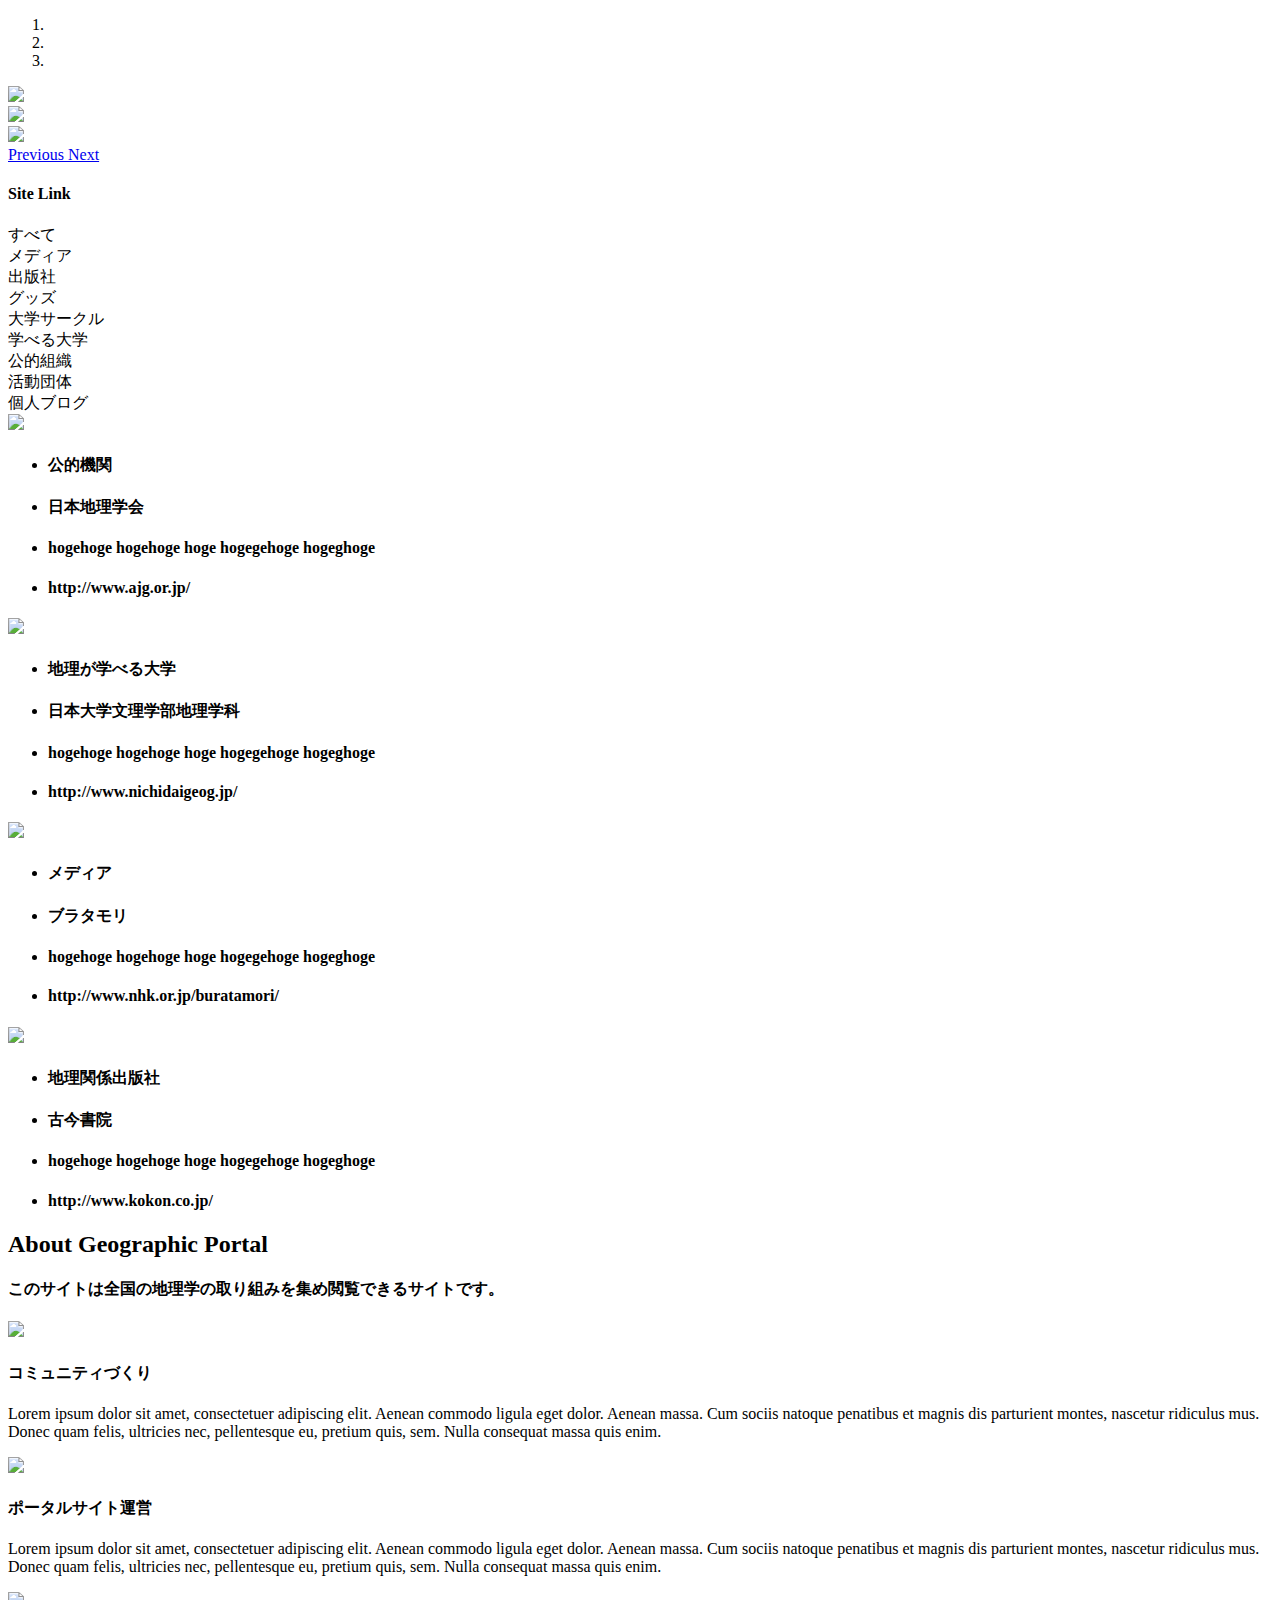
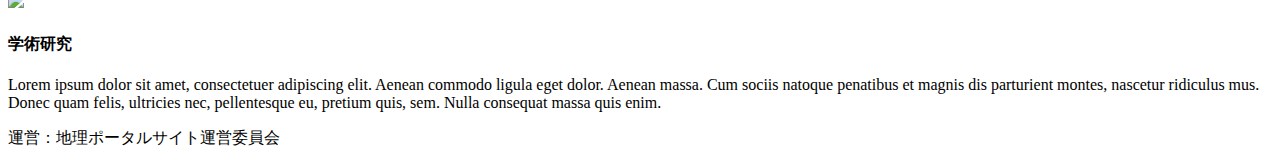
==== template/index.html @ 641c414a "index.htmlの整理" ====
<!doctype html>
<html lang="ja">
<head>
    <meta charset="utf-8">
    <meta name="keywords" content="地理学, Geography">
    <meta name="description" content="このサイトは全国の地理学の取り組みを集め閲覧できるサイトです。">
    <link rel="shortcut icon" type="image/png" href="favicon.png" />
    <meta name="viewport" content="width=device-width, initial-scale=1, user-scalable=0">
    <link rel="stylesheet" type="text/css" href="./css/bootstrap.css">
    <link rel="stylesheet" id="ppstyle" type="text/css" href="style.css">
    <link rel='stylesheet' href='./css/font-awesome.min.css'/>
    <script src="./js/jquery-2.1.0.min.js"></script>
    <script src="./js/bootstrap.js"></script>
    <script src="./js/blocs.js"></script>

    <title>Geopoetal</title>
</head>
<body>
<div class="page-container">

<div class="" id="header">

</div>


<!-- carousel -->
<div class="bloc l-bloc bgc-white" id="carousel">
	<div class="container bloc-lg">
		<div class="row">
			<div class="col-sm-12">
				<div id="carousel-1" class="carousel no-shadows slide" data-ride="carousel">
					<ol class="carousel-indicators">
						<li data-target="#carousel-1" data-slide-to="0" class="active">
						</li>
						<li data-target="#carousel-1" data-slide-to="1">
						</li>
						<li data-target="#carousel-1" data-slide-to="2">
						</li>
					</ol>
					<div class="carousel-inner">
						<div class="item active">
							<img src="img/placeholder-image-wide.png" />
							<div class="carousel-caption">
							</div>
						</div>
						<div class="item">
							<img src="img/placeholder-image-wide.png" />
							<div class="carousel-caption">
							</div>
						</div>
						<div class="item">
							<img src="img/placeholder-image-wide.png" />
							<div class="carousel-caption">
							</div>
						</div>
					</div>
          <a class="left carousel-control" href="#carousel-1" role="button" data-slide="prev">
            <span class="fa fa-chevron-left"></span>
            <span class="sr-only">Previous</span>
          </a>
          <a class="right carousel-control" href="#carousel-1" role="button" data-slide="next">
            <span class="fa fa-chevron-right"></span>
            <span class="sr-only">Next</span>
          </a>
				</div>
			</div>
		</div>
	</div>
</div>
<!-- carousel END -->

<!-- content -->
<div class="bloc l-bloc bgc-white" id="content">
  <div class="container bloc-sm">
    <h4 class="text-center mg-md">
      Site Link
    </h4>
    <div class="row">
      <div class="col-sm-1 text-center">
          すべて
      </div>
      <div class="col-sm-1 text-center">
          メディア
      </div>
      <div class="col-sm-1 text-center">
          出版社
      </div>
      <div class="col-sm-1 text-center">
          グッズ
      </div>
      <div class="col-sm-1 text-center">
          大学サークル
      </div>
      <div class="col-sm-1 text-center">
          学べる大学
      </div>
      <div class="col-sm-1 text-center">
          公的組織
      </div>
      <div class="col-sm-1 text-center">
          活動団体
      </div>
      <div class="col-sm-1 text-center">
          個人ブログ
      </div>
    </div>
  </div>
	<div class="container bloc-md">
		<div class="row">
			<div class="col-sm-3">
				<div class="panel">
					<div class="panel-heading">
            <img src="aaaa.png" />
					</div>
					<div class="panel-body">
						<ul class="list-unstyled list-sp-md">
							<li>
								<h4 class="text-center mg-md">
									公的機関
								</h4>
							</li>
							<li>
								<h4 class="text-center mg-md">
									日本地理学会
								</h4>
							</li>
							<li>
								<h4 class="text-center mg-md">
									hogehoge hogehoge hoge hogegehoge hogeghoge
								</h4>
							</li>
							<li>
								<h4 class="text-center mg-md">
									http://www.ajg.or.jp/
								</h4>
							</li>
						</ul>
					</div>
				</div>
			</div>
			<div class="col-sm-3">
				<div class="panel">
					<div class="panel-heading">
            <img src="aaaa.png" />
					</div>
					<div class="panel-body">
						<ul class="list-unstyled list-sp-md">
							<li>
								<h4 class="text-center mg-md">
									地理が学べる大学
								</h4>
							</li>
							<li>
								<h4 class="text-center mg-md">
									日本大学文理学部地理学科
								</h4>
							</li>
							<li>
								<h4 class="text-center mg-md">
									hogehoge hogehoge hoge hogegehoge hogeghoge
								</h4>
							</li>
							<li>
								<h4 class="text-center mg-md">
									http://www.nichidaigeog.jp/
								</h4>
							</li>
						</ul>
					</div>
				</div>
			</div>
			<div class="col-sm-3">
				<div class="panel">
					<div class="panel-heading">
            <img src="aaaa.png" />
					</div>
					<div class="panel-body">
						<ul class="list-unstyled list-sp-md">
							<li>
								<h4 class="text-center mg-md">
									メディア
								</h4>
							</li>
							<li>
								<h4 class="text-center mg-md">
									ブラタモリ
								</h4>
							</li>
							<li>
								<h4 class="text-center mg-md">
									hogehoge hogehoge hoge hogegehoge hogeghoge
								</h4>
							</li>
							<li>
								<h4 class="text-center mg-md">
									http://www.nhk.or.jp/buratamori/
								</h4>
							</li>
						</ul>
					</div>
				</div>
			</div>
      <div class="col-sm-3">
				<div class="panel">
					<div class="panel-heading">
            <img src="aaaa.png" />
					</div>
					<div class="panel-body">
						<ul class="list-unstyled list-sp-md">
							<li>
								<h4 class="text-center mg-md">
									地理関係出版社
								</h4>
							</li>
							<li>
								<h4 class="text-center mg-md">
									古今書院
								</h4>
							</li>
							<li>
								<h4 class="text-center mg-md">
									hogehoge hogehoge hoge hogegehoge hogeghoge
								</h4>
							</li>
							<li>
								<h4 class="text-center mg-md">
									http://www.kokon.co.jp/
								</h4>
							</li>
						</ul>
					</div>
				</div>
			</div>
		</div>
	</div>
</div>
<!-- content -->

<!-- about-us -->
<div class="bloc l-bloc bgc-white" id="about-us">
	<div class="container bloc-lg">
    <div class="row">
			<div class="col-sm-12">
				<h2 class="text-center mg-md">
					About Geographic Portal
				</h2>
        <h4 class="text-center mg-md">
          このサイトは全国の地理学の取り組みを集め閲覧できるサイトです。
        </h4>
			</div>
		</div>
		<div class="row">
			<div class="col-sm-4">
				<img src="img/placeholder-image.png" class="img-responsive" />
				<h4 class="mg-md">
					コミュニティづくり
				</h4>
				<p>
					Lorem ipsum dolor sit amet, consectetuer adipiscing elit. Aenean commodo ligula eget dolor. Aenean massa. Cum sociis natoque penatibus et magnis dis parturient montes, nascetur ridiculus mus. Donec quam felis, ultricies nec, pellentesque eu, pretium quis, sem. Nulla consequat massa quis enim.
				</p>
			</div>
			<div class="col-sm-4">
				<img src="img/placeholder-image.png" class="img-responsive" />
				<h4 class="mg-md">
					ポータルサイト運営
				</h4>
				<p>
					Lorem ipsum dolor sit amet, consectetuer adipiscing elit. Aenean commodo ligula eget dolor. Aenean massa. Cum sociis natoque penatibus et magnis dis parturient montes, nascetur ridiculus mus. Donec quam felis, ultricies nec, pellentesque eu, pretium quis, sem. Nulla consequat massa quis enim.
				</p>
			</div>
			<div class="col-sm-4">
				<img src="img/placeholder-image.png" class="img-responsive" />
				<h4 class="mg-md">
					学術研究
				</h4>
				<p>
					Lorem ipsum dolor sit amet, consectetuer adipiscing elit. Aenean commodo ligula eget dolor. Aenean massa. Cum sociis natoque penatibus et magnis dis parturient montes, nascetur ridiculus mus. Donec quam felis, ultricies nec, pellentesque eu, pretium quis, sem. Nulla consequat massa quis enim.
				</p>
			</div>
		</div>
	</div>
</div>
<!-- about-us END -->

<!-- footer -->
<footer class="bloc l-bloc bgc-white">
	<div class="container bloc-sm">
		<div class="row">
			<div class="col-sm-12">
				<p class="text-center">
					運営：地理ポータルサイト運営委員会
				</p>
			</div>
		</div>
	</div>
</footer>
<!-- footer END -->
</body>

<!-- Google Analytics -->

<!-- Google Analytics END -->

</html>
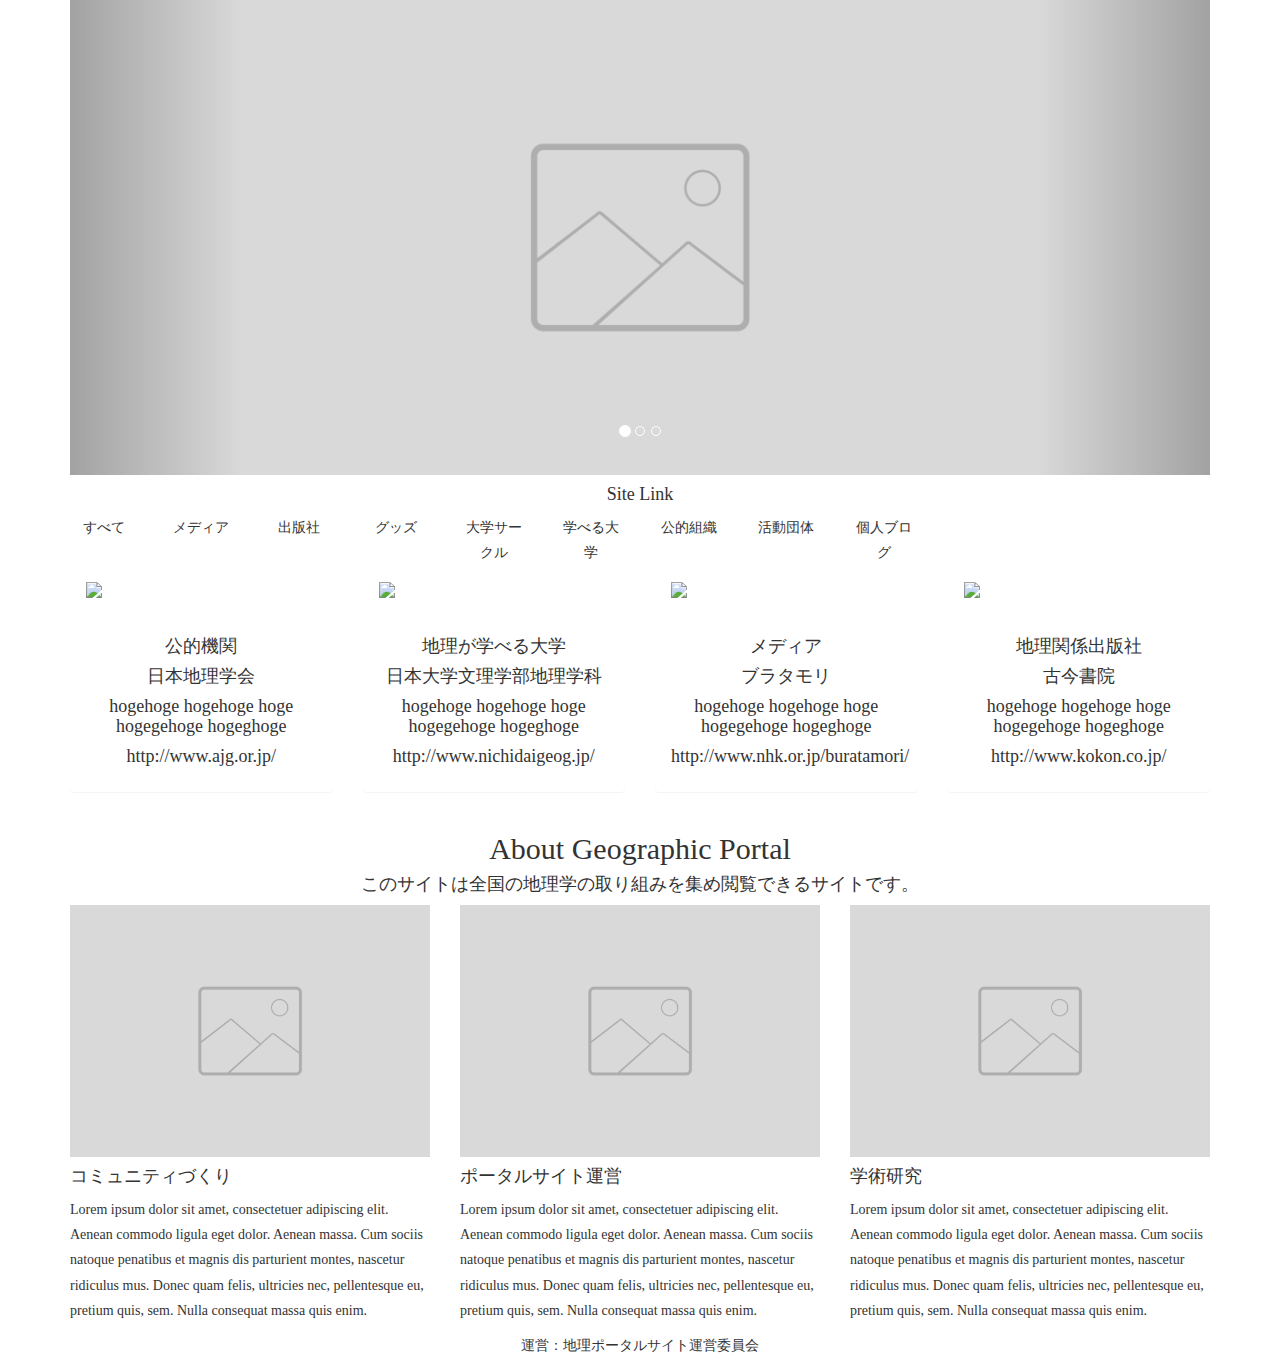
==== commit 32558b70: "フォントの変更" ====
--- a/template/index.html
+++ b/template/index.html
@@ -8,7 +8,7 @@
     <meta name="viewport" content="width=device-width, initial-scale=1, user-scalable=0">
     <link rel="stylesheet" type="text/css" href="./css/bootstrap.css">
     <link rel="stylesheet" id="ppstyle" type="text/css" href="style.css">
-    <link rel='stylesheet' href='./css/font-awesome.min.css'/>
+    <link href="https://fonts.googleapis.com/earlyaccess/mplus1p.css" rel="stylesheet" />
     <script src="./js/jquery-2.1.0.min.js"></script>
     <script src="./js/bootstrap.js"></script>
     <script src="./js/blocs.js"></script>
--- a/template/style.css
+++ b/template/style.css
@@ -0,0 +1,14 @@
+body{
+  margin:0;
+  padding:0;
+  background:#FFF;
+  font-family: "Mplus 1p";
+  color: #333333 ;
+  line-height:1.8em;
+
+}
+
+#bloc{
+     width: 960px;
+     margin: 0 auto;
+}
